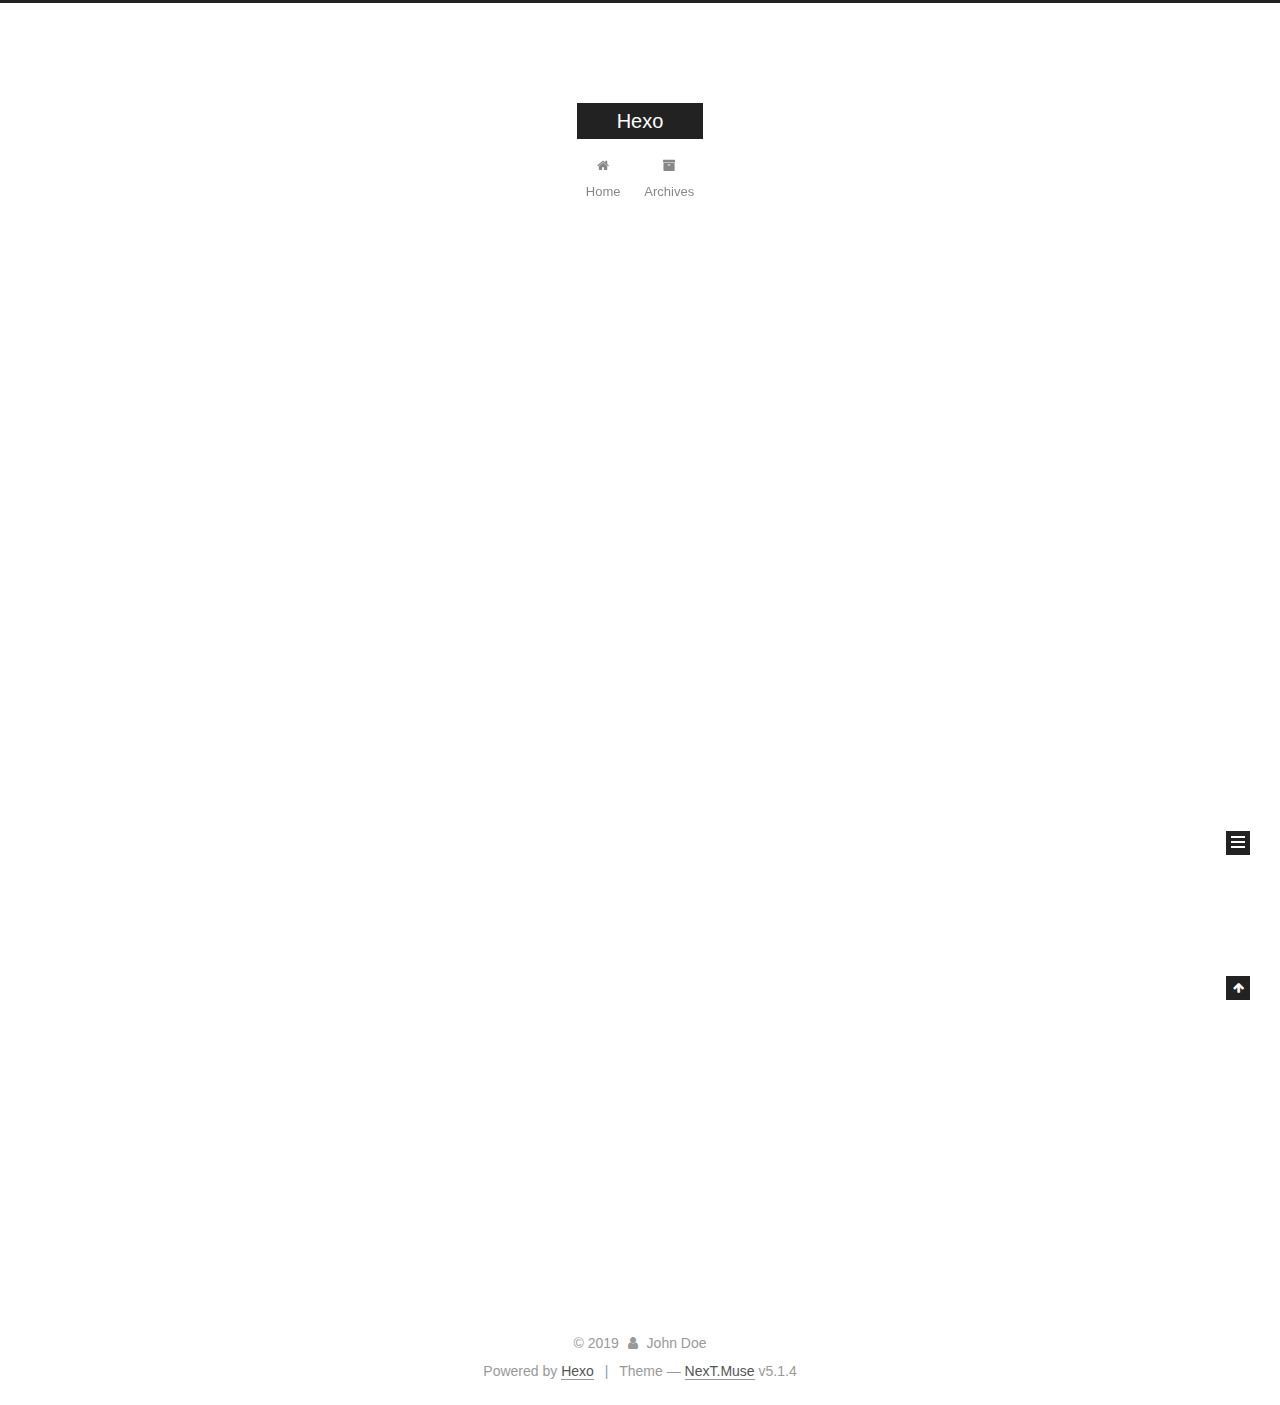
==== index.html @ 7b981f0e "Site updated: 2019-03-03 20:53:19" ====
<!DOCTYPE html>



  


<html class="theme-next muse use-motion" lang>
<head><meta name="generator" content="Hexo 3.8.0">
  <meta charset="UTF-8">
<meta http-equiv="X-UA-Compatible" content="IE=edge">
<meta name="viewport" content="width=device-width, initial-scale=1, maximum-scale=1">
<meta name="theme-color" content="#222">









<meta http-equiv="Cache-Control" content="no-transform">
<meta http-equiv="Cache-Control" content="no-siteapp">
















  
  
  <link href="/lib/fancybox/source/jquery.fancybox.css?v=2.1.5" rel="stylesheet" type="text/css">







<link href="/lib/font-awesome/css/font-awesome.min.css?v=4.6.2" rel="stylesheet" type="text/css">

<link href="/css/main.css?v=5.1.4" rel="stylesheet" type="text/css">


  <link rel="apple-touch-icon" sizes="180x180" href="/images/apple-touch-icon-next.png?v=5.1.4">


  <link rel="icon" type="image/png" sizes="32x32" href="/images/favicon-32x32-next.png?v=5.1.4">


  <link rel="icon" type="image/png" sizes="16x16" href="/images/favicon-16x16-next.png?v=5.1.4">


  <link rel="mask-icon" href="/images/logo.svg?v=5.1.4" color="#222">





  <meta name="keywords" content="Hexo, NexT">










<meta property="og:type" content="website">
<meta property="og:title" content="Hexo">
<meta property="og:url" content="http://yoursite.com/index.html">
<meta property="og:site_name" content="Hexo">
<meta property="og:locale" content="default">
<meta name="twitter:card" content="summary">
<meta name="twitter:title" content="Hexo">



<script type="text/javascript" id="hexo.configurations">
  var NexT = window.NexT || {};
  var CONFIG = {
    root: '/',
    scheme: 'Muse',
    version: '5.1.4',
    sidebar: {"position":"left","display":"post","offset":12,"b2t":false,"scrollpercent":false,"onmobile":false},
    fancybox: true,
    tabs: true,
    motion: {"enable":true,"async":false,"transition":{"post_block":"fadeIn","post_header":"slideDownIn","post_body":"slideDownIn","coll_header":"slideLeftIn","sidebar":"slideUpIn"}},
    duoshuo: {
      userId: '0',
      author: 'Author'
    },
    algolia: {
      applicationID: '',
      apiKey: '',
      indexName: '',
      hits: {"per_page":10},
      labels: {"input_placeholder":"Search for Posts","hits_empty":"We didn't find any results for the search: ${query}","hits_stats":"${hits} results found in ${time} ms"}
    }
  };
</script>



  <link rel="canonical" href="http://yoursite.com/">





  <title>Hexo</title>
  








</head>

<body itemscope itemtype="http://schema.org/WebPage" lang="default">

  
  
    
  

  <div class="container sidebar-position-left 
  page-home">
    <div class="headband"></div>

    <header id="header" class="header" itemscope itemtype="http://schema.org/WPHeader">
      <div class="header-inner"><div class="site-brand-wrapper">
  <div class="site-meta ">
    

    <div class="custom-logo-site-title">
      <a href="/" class="brand" rel="start">
        <span class="logo-line-before"><i></i></span>
        <span class="site-title">Hexo</span>
        <span class="logo-line-after"><i></i></span>
      </a>
    </div>
      
        <p class="site-subtitle"></p>
      
  </div>

  <div class="site-nav-toggle">
    <button>
      <span class="btn-bar"></span>
      <span class="btn-bar"></span>
      <span class="btn-bar"></span>
    </button>
  </div>
</div>

<nav class="site-nav">
  

  
    <ul id="menu" class="menu">
      
        
        <li class="menu-item menu-item-home">
          <a href="/" rel="section">
            
              <i class="menu-item-icon fa fa-fw fa-home"></i> <br>
            
            Home
          </a>
        </li>
      
        
        <li class="menu-item menu-item-archives">
          <a href="/archives/" rel="section">
            
              <i class="menu-item-icon fa fa-fw fa-archive"></i> <br>
            
            Archives
          </a>
        </li>
      

      
    </ul>
  

  
</nav>



 </div>
    </header>

    <main id="main" class="main">
      <div class="main-inner">
        <div class="content-wrap">
          <div id="content" class="content">
            
  <section id="posts" class="posts-expand">
    
      

  

  
  
  

  <article class="post post-type-normal" itemscope itemtype="http://schema.org/Article">
  
  
  
  <div class="post-block">
    <link itemprop="mainEntityOfPage" href="http://yoursite.com/2019/03/03/hello-world/">

    <span hidden itemprop="author" itemscope itemtype="http://schema.org/Person">
      <meta itemprop="name" content="John Doe">
      <meta itemprop="description" content>
      <meta itemprop="image" content="/images/avatar.gif">
    </span>

    <span hidden itemprop="publisher" itemscope itemtype="http://schema.org/Organization">
      <meta itemprop="name" content="Hexo">
    </span>

    
      <header class="post-header">

        
        
          <h1 class="post-title" itemprop="name headline">
                
                <a class="post-title-link" href="/2019/03/03/hello-world/" itemprop="url">Hello World</a></h1>
        

        <div class="post-meta">
          <span class="post-time">
            
              <span class="post-meta-item-icon">
                <i class="fa fa-calendar-o"></i>
              </span>
              
                <span class="post-meta-item-text">Posted on</span>
              
              <time title="Post created" itemprop="dateCreated datePublished" datetime="2019-03-03T18:51:12+08:00">
                2019-03-03
              </time>
            

            

            
          </span>

          

          
            
          

          
          

          

          

          

        </div>
      </header>
    

    
    
    
    <div class="post-body" itemprop="articleBody">

      
      

      
        
          
            <p>Welcome to <a href="https://hexo.io/" target="_blank" rel="noopener">Hexo</a>! This is your very first post. Check <a href="https://hexo.io/docs/" target="_blank" rel="noopener">documentation</a> for more info. If you get any problems when using Hexo, you can find the answer in <a href="https://hexo.io/docs/troubleshooting.html" target="_blank" rel="noopener">troubleshooting</a> or you can ask me on <a href="https://github.com/hexojs/hexo/issues" target="_blank" rel="noopener">GitHub</a>.</p>
<h2 id="Quick-Start"><a href="#Quick-Start" class="headerlink" title="Quick Start"></a>Quick Start</h2><h3 id="Create-a-new-post"><a href="#Create-a-new-post" class="headerlink" title="Create a new post"></a>Create a new post</h3><figure class="highlight bash"><table><tr><td class="gutter"><pre><span class="line">1</span><br></pre></td><td class="code"><pre><span class="line">$ hexo new <span class="string">"My New Post"</span></span><br></pre></td></tr></table></figure>
<p>More info: <a href="https://hexo.io/docs/writing.html" target="_blank" rel="noopener">Writing</a></p>
<h3 id="Run-server"><a href="#Run-server" class="headerlink" title="Run server"></a>Run server</h3><figure class="highlight bash"><table><tr><td class="gutter"><pre><span class="line">1</span><br></pre></td><td class="code"><pre><span class="line">$ hexo server</span><br></pre></td></tr></table></figure>
<p>More info: <a href="https://hexo.io/docs/server.html" target="_blank" rel="noopener">Server</a></p>
<h3 id="Generate-static-files"><a href="#Generate-static-files" class="headerlink" title="Generate static files"></a>Generate static files</h3><figure class="highlight bash"><table><tr><td class="gutter"><pre><span class="line">1</span><br></pre></td><td class="code"><pre><span class="line">$ hexo generate</span><br></pre></td></tr></table></figure>
<p>More info: <a href="https://hexo.io/docs/generating.html" target="_blank" rel="noopener">Generating</a></p>
<h3 id="Deploy-to-remote-sites"><a href="#Deploy-to-remote-sites" class="headerlink" title="Deploy to remote sites"></a>Deploy to remote sites</h3><figure class="highlight bash"><table><tr><td class="gutter"><pre><span class="line">1</span><br></pre></td><td class="code"><pre><span class="line">$ hexo deploy</span><br></pre></td></tr></table></figure>
<p>More info: <a href="https://hexo.io/docs/deployment.html" target="_blank" rel="noopener">Deployment</a></p>

          
        
      
    </div>
    
    
    

    

    

    

    <footer class="post-footer">
      

      

      

      
      
        <div class="post-eof"></div>
      
    </footer>
  </div>
  
  
  
  </article>


    
  </section>

  


          </div>
          


          

        </div>
        
          
  
  <div class="sidebar-toggle">
    <div class="sidebar-toggle-line-wrap">
      <span class="sidebar-toggle-line sidebar-toggle-line-first"></span>
      <span class="sidebar-toggle-line sidebar-toggle-line-middle"></span>
      <span class="sidebar-toggle-line sidebar-toggle-line-last"></span>
    </div>
  </div>

  <aside id="sidebar" class="sidebar">
    
    <div class="sidebar-inner">

      

      

      <section class="site-overview-wrap sidebar-panel sidebar-panel-active">
        <div class="site-overview">
          <div class="site-author motion-element" itemprop="author" itemscope itemtype="http://schema.org/Person">
            
              <p class="site-author-name" itemprop="name">John Doe</p>
              <p class="site-description motion-element" itemprop="description"></p>
          </div>

          <nav class="site-state motion-element">

            
              <div class="site-state-item site-state-posts">
              
                <a href="/archives/">
              
                  <span class="site-state-item-count">1</span>
                  <span class="site-state-item-name">posts</span>
                </a>
              </div>
            

            

            

          </nav>

          

          

          
          

          
          

          

        </div>
      </section>

      

      

    </div>
  </aside>


        
      </div>
    </main>

    <footer id="footer" class="footer">
      <div class="footer-inner">
        <div class="copyright">&copy; <span itemprop="copyrightYear">2019</span>
  <span class="with-love">
    <i class="fa fa-user"></i>
  </span>
  <span class="author" itemprop="copyrightHolder">John Doe</span>

  
</div>


  <div class="powered-by">Powered by <a class="theme-link" target="_blank" href="https://hexo.io">Hexo</a></div>



  <span class="post-meta-divider">|</span>



  <div class="theme-info">Theme &mdash; <a class="theme-link" target="_blank" href="https://github.com/iissnan/hexo-theme-next">NexT.Muse</a> v5.1.4</div>




        







        
      </div>
    </footer>

    
      <div class="back-to-top">
        <i class="fa fa-arrow-up"></i>
        
      </div>
    

    

  </div>

  

<script type="text/javascript">
  if (Object.prototype.toString.call(window.Promise) !== '[object Function]') {
    window.Promise = null;
  }
</script>









  












  
  
    <script type="text/javascript" src="/lib/jquery/index.js?v=2.1.3"></script>
  

  
  
    <script type="text/javascript" src="/lib/fastclick/lib/fastclick.min.js?v=1.0.6"></script>
  

  
  
    <script type="text/javascript" src="/lib/jquery_lazyload/jquery.lazyload.js?v=1.9.7"></script>
  

  
  
    <script type="text/javascript" src="/lib/velocity/velocity.min.js?v=1.2.1"></script>
  

  
  
    <script type="text/javascript" src="/lib/velocity/velocity.ui.min.js?v=1.2.1"></script>
  

  
  
    <script type="text/javascript" src="/lib/fancybox/source/jquery.fancybox.pack.js?v=2.1.5"></script>
  


  


  <script type="text/javascript" src="/js/src/utils.js?v=5.1.4"></script>

  <script type="text/javascript" src="/js/src/motion.js?v=5.1.4"></script>



  
  

  

  


  <script type="text/javascript" src="/js/src/bootstrap.js?v=5.1.4"></script>



  


  




	





  





  












  





  

  

  

  
  

  

  

  

</body>
</html>
---- css/main.css ----
/* normalize.css v3.0.2 | MIT License | git.io/normalize */
html {
  font-family: sans-serif; /* 1 */
  -ms-text-size-adjust: 100%; /* 2 */
  -webkit-text-size-adjust: 100%; /* 2 */
}
body {
  margin: 0;
}
article,
aside,
details,
figcaption,
figure,
footer,
header,
hgroup,
main,
menu,
nav,
section,
summary {
  display: block;
}
audio,
canvas,
progress,
video {
  display: inline-block; /* 1 */
  vertical-align: baseline; /* 2 */
}
audio:not([controls]) {
  display: none;
  height: 0;
}
[hidden],
template {
  display: none;
}
a {
  background-color: transparent;
}
a:active,
a:hover {
  outline: 0;
}
abbr[title] {
  border-bottom: 1px dotted;
}
b,
strong {
  font-weight: bold;
}
dfn {
  font-style: italic;
}
h1 {
  font-size: 2em;
  margin: 0.67em 0;
}
mark {
  background: #ff0;
  color: #000;
}
small {
  font-size: 80%;
}
sub,
sup {
  font-size: 75%;
  line-height: 0;
  position: relative;
  vertical-align: baseline;
}
sup {
  top: -0.5em;
}
sub {
  bottom: -0.25em;
}
img {
  border: 0;
}
svg:not(:root) {
  overflow: hidden;
}
figure {
  margin: 1em 40px;
}
hr {
  -moz-box-sizing: content-box;
  box-sizing: content-box;
  height: 0;
}
pre {
  overflow: auto;
}
code,
kbd,
pre,
samp {
  font-family: monospace, monospace;
  font-size: 1em;
}
button,
input,
optgroup,
select,
textarea {
  color: inherit; /* 1 */
  font: inherit; /* 2 */
  margin: 0; /* 3 */
}
button {
  overflow: visible;
}
button,
select {
  text-transform: none;
}
button,
html input[type="button"],
input[type="reset"],
input[type="submit"] {
  -webkit-appearance: button; /* 2 */
  cursor: pointer; /* 3 */
}
button[disabled],
html input[disabled] {
  cursor: default;
}
button::-moz-focus-inner,
input::-moz-focus-inner {
  border: 0;
  padding: 0;
}
input {
  line-height: normal;
}
input[type="checkbox"],
input[type="radio"] {
  box-sizing: border-box; /* 1 */
  padding: 0; /* 2 */
}
input[type="number"]::-webkit-inner-spin-button,
input[type="number"]::-webkit-outer-spin-button {
  height: auto;
}
input[type="search"] {
  -webkit-appearance: textfield; /* 1 */
  -moz-box-sizing: content-box;
  -webkit-box-sizing: content-box; /* 2 */
  box-sizing: content-box;
}
input[type="search"]::-webkit-search-cancel-button,
input[type="search"]::-webkit-search-decoration {
  -webkit-appearance: none;
}
fieldset {
  border: 1px solid #c0c0c0;
  margin: 0 2px;
  padding: 0.35em 0.625em 0.75em;
}
legend {
  border: 0; /* 1 */
  padding: 0; /* 2 */
}
textarea {
  overflow: auto;
}
optgroup {
  font-weight: bold;
}
table {
  border-collapse: collapse;
  border-spacing: 0;
}
td,
th {
  padding: 0;
}
::selection {
  background: #262a30;
  color: #fff;
}
body {
  position: relative;
  font-family: 'Lato', "PingFang SC", "Microsoft YaHei", sans-serif;
  font-size: 14px;
  line-height: 2;
  color: #555;
  background: #fff;
}
@media (max-width: 767px) {
  body {
    padding-right: 0 !important;
  }
}
@media (min-width: 768px) and (max-width: 991px) {
  body {
    padding-right: 0 !important;
  }
}
@media (min-width: 1600px) {
  body {
    font-size: 16px;
  }
}
h1,
h2,
h3,
h4,
h5,
h6 {
  margin: 0;
  padding: 0;
  font-weight: bold;
  line-height: 1.5;
  font-family: 'Lato', "PingFang SC", "Microsoft YaHei", sans-serif;
}
h2,
h3,
h4,
h5,
h6 {
  margin: 20px 0 15px;
}
h1 {
  font-size: 22px;
}
@media (max-width: 767px) {
  h1 {
    font-size: 18px;
  }
}
h2 {
  font-size: 20px;
}
@media (max-width: 767px) {
  h2 {
    font-size: 16px;
  }
}
h3 {
  font-size: 18px;
}
@media (max-width: 767px) {
  h3 {
    font-size: 14px;
  }
}
h4 {
  font-size: 16px;
}
@media (max-width: 767px) {
  h4 {
    font-size: 12px;
  }
}
h5 {
  font-size: 14px;
}
@media (max-width: 767px) {
  h5 {
    font-size: 10px;
  }
}
h6 {
  font-size: 12px;
}
@media (max-width: 767px) {
  h6 {
    font-size: 8px;
  }
}
p {
  margin: 0 0 20px 0;
}
a {
  color: #555;
  text-decoration: none;
  outline: none;
  border-bottom: 1px solid #999;
  word-wrap: break-word;
}
a:hover {
  color: #222;
  border-bottom-color: #222;
}
blockquote {
  margin: 0;
  padding: 0;
}
img {
  display: block;
  margin: auto;
  max-width: 100%;
  height: auto;
}
hr {
  margin: 40px 0;
  height: 3px;
  border: none;
  background-color: #ddd;
  background-image: repeating-linear-gradient(-45deg, #fff, #fff 4px, transparent 4px, transparent 8px);
}
blockquote {
  padding: 0 15px;
  color: #666;
  border-left: 4px solid #ddd;
}
blockquote cite::before {
  content: "-";
  padding: 0 5px;
}
dt {
  font-weight: 700;
}
dd {
  margin: 0;
  padding: 0;
}
kbd {
  border: 1px solid #ccc;
  border-radius: 0.2em;
  box-shadow: 0.1em 0.1em 0.2em rgba(0,0,0,0.1);
  background-color: #f9f9f9;
  font-family: inherit;
  background-image: -webkit-linear-gradient(top, #eee, #fff, #eee);
  padding: 0.1em 0.3em;
  white-space: nowrap;
}
.text-left {
  text-align: left;
}
.text-center {
  text-align: center;
}
.text-right {
  text-align: right;
}
.text-justify {
  text-align: justify;
}
.text-nowrap {
  white-space: nowrap;
}
.text-lowercase {
  text-transform: lowercase;
}
.text-uppercase {
  text-transform: uppercase;
}
.text-capitalize {
  text-transform: capitalize;
}
.center-block {
  display: block;
  margin-left: auto;
  margin-right: auto;
}
.clearfix:before,
.clearfix:after {
  content: " ";
  display: table;
}
.clearfix:after {
  clear: both;
}
.pullquote {
  width: 45%;
}
.pullquote.left {
  float: left;
  margin-left: 5px;
  margin-right: 10px;
}
.pullquote.right {
  float: right;
  margin-left: 10px;
  margin-right: 5px;
}
.affix.affix.affix {
  position: fixed;
}
.translation {
  margin-top: -20px;
  font-size: 14px;
  color: #999;
}
.scrollbar-measure {
  width: 100px;
  height: 100px;
  overflow: scroll;
  position: absolute;
  top: -9999px;
}
.use-motion .motion-element {
  opacity: 0;
}
table {
  margin: 20px 0;
  width: 100%;
  border-collapse: collapse;
  border-spacing: 0;
  border: 1px solid #ddd;
  font-size: 14px;
  table-layout: fixed;
  word-wrap: break-all;
}
table>tbody>tr:nth-of-type(odd) {
  background-color: #f9f9f9;
}
table>tbody>tr:hover {
  background-color: #f5f5f5;
}
caption,
th,
td {
  padding: 8px;
  text-align: left;
  vertical-align: middle;
  font-weight: normal;
}
th,
td {
  border-bottom: 3px solid #ddd;
  border-right: 1px solid #eee;
}
th {
  padding-bottom: 10px;
  font-weight: 700;
}
td {
  border-bottom-width: 1px;
}
html,
body {
  height: 100%;
}
.container {
  position: relative;
  min-height: 100%;
}
.header-inner {
  margin: 0 auto;
  padding: 100px 0 70px;
  width: 700px;
}
@media (min-width: 1600px) {
  .container .header-inner {
    width: 900px;
  }
}
.main {
  padding-bottom: 150px;
}
.main-inner {
  margin: 0 auto;
  width: 700px;
}
@media (min-width: 1600px) {
  .container .main-inner {
    width: 900px;
  }
}
.footer {
  position: absolute;
  left: 0;
  bottom: 0;
  width: 100%;
  min-height: 50px;
}
.footer-inner {
  box-sizing: border-box;
  margin: 20px auto;
  width: 700px;
}
@media (min-width: 1600px) {
  .container .footer-inner {
    width: 900px;
  }
}
pre,
.highlight {
  overflow: auto;
  margin: 20px 0;
  padding: 0;
  font-size: 13px;
  color: #4d4d4c;
  background: #f7f7f7;
  line-height: 1.6;
}
pre,
code {
  font-family: consolas, Menlo, "PingFang SC", "Microsoft YaHei", monospace;
}
code {
  padding: 2px 4px;
  word-wrap: break-word;
  color: #555;
  background: #eee;
  border-radius: 3px;
  font-size: 13px;
}
pre {
  padding: 10px;
}
pre code {
  padding: 0;
  color: #4d4d4c;
  background: none;
  text-shadow: none;
}
.highlight {
  border-radius: 1px;
}
.highlight pre {
  border: none;
  margin: 0;
  padding: 10px 0;
}
.highlight table {
  margin: 0;
  width: auto;
  border: none;
}
.highlight td {
  border: none;
  padding: 0;
}
.highlight figcaption {
  font-size: 1em;
  color: #4d4d4c;
  line-height: 1em;
  margin-bottom: 1em;
}
.highlight figcaption:before,
.highlight figcaption:after {
  content: " ";
  display: table;
}
.highlight figcaption:after {
  clear: both;
}
.highlight figcaption a {
  float: right;
  color: #4d4d4c;
}
.highlight figcaption a:hover {
  border-bottom-color: #4d4d4c;
}
.highlight .gutter pre {
  padding-left: 10px;
  padding-right: 10px;
  color: #869194;
  text-align: right;
  background-color: #eff2f3;
}
.highlight .code pre {
  width: 100%;
  padding-left: 10px;
  padding-right: 10px;
  background-color: #f7f7f7;
}
.highlight .line {
  height: 20px;
}
.gutter {
  -webkit-user-select: none;
  -moz-user-select: none;
  -ms-user-select: none;
  user-select: none;
}
.gist table {
  width: auto;
}
.gist table td {
  border: none;
}
pre .deletion {
  background: #fdd;
}
pre .addition {
  background: #dfd;
}
pre .meta {
  color: #8959a8;
}
pre .comment {
  color: #8e908c;
}
pre .variable,
pre .attribute,
pre .tag,
pre .regexp,
pre .ruby .constant,
pre .xml .tag .title,
pre .xml .pi,
pre .xml .doctype,
pre .html .doctype,
pre .css .id,
pre .css .class,
pre .css .pseudo {
  color: #c82829;
}
pre .number,
pre .preprocessor,
pre .built_in,
pre .literal,
pre .params,
pre .constant,
pre .command {
  color: #f5871f;
}
pre .ruby .class .title,
pre .css .rules .attribute,
pre .string,
pre .value,
pre .inheritance,
pre .header,
pre .ruby .symbol,
pre .xml .cdata,
pre .special,
pre .number,
pre .formula {
  color: #718c00;
}
pre .title,
pre .css .hexcolor {
  color: #3e999f;
}
pre .function,
pre .python .decorator,
pre .python .title,
pre .ruby .function .title,
pre .ruby .title .keyword,
pre .perl .sub,
pre .javascript .title,
pre .coffeescript .title {
  color: #4271ae;
}
pre .keyword,
pre .javascript .function {
  color: #8959a8;
}
.full-image.full-image.full-image.full-image {
  border: none;
  max-width: 100%;
  width: auto;
  margin: 20px auto 25px;
}
@media (min-width: 992px) {
  .full-image.full-image.full-image.full-image {
    max-width: none;
    width: 110%;
    margin: 25px -5%;
  }
}
.blockquote-center,
.page-home .post-type-quote blockquote,
.page-post-detail .post-type-quote blockquote {
  position: relative;
  margin: 40px 0;
  padding: 0;
  border-left: none;
  text-align: center;
}
.blockquote-center::before,
.page-home .post-type-quote blockquote::before,
.page-post-detail .post-type-quote blockquote::before,
.blockquote-center::after,
.page-home .post-type-quote blockquote::after,
.page-post-detail .post-type-quote blockquote::after {
  position: absolute;
  content: ' ';
  display: block;
  width: 100%;
  height: 24px;
  opacity: 0.2;
  background-repeat: no-repeat;
  background-position: 0 -6px;
  background-size: 22px 22px;
}
.blockquote-center::before,
.page-home .post-type-quote blockquote::before,
.page-post-detail .post-type-quote blockquote::before {
  top: -20px;
  background-image: url("../images/quote-l.svg");
  border-top: 1px solid #ccc;
}
.blockquote-center::after,
.page-home .post-type-quote blockquote::after,
.page-post-detail .post-type-quote blockquote::after {
  bottom: -20px;
  background-image: url("../images/quote-r.svg");
  border-bottom: 1px solid #ccc;
  background-position: 100% 8px;
}
.blockquote-center p,
.page-home .post-type-quote blockquote p,
.page-post-detail .post-type-quote blockquote p,
.blockquote-center div,
.page-home .post-type-quote blockquote div,
.page-post-detail .post-type-quote blockquote div {
  text-align: center;
}
.post .post-body .group-picture img {
  box-sizing: border-box;
  padding: 0 3px;
  border: none;
}
.post .group-picture-row {
  overflow: hidden;
  margin-top: 6px;
}
.post .group-picture-row:first-child {
  margin-top: 0;
}
.post .group-picture-column {
  float: left;
}
.page-post-detail .post-body .group-picture-column {
  float: none;
  margin-top: 10px;
  width: auto !important;
}
.page-post-detail .post-body .group-picture-column img {
  margin: 0 auto;
}
.page-archive .group-picture-container {
  overflow: hidden;
}
.page-archive .group-picture-row {
  float: left;
}
.page-archive .group-picture-row:first-child {
  margin-top: 6px;
}
.page-archive .group-picture-column {
  max-width: 150px;
  max-height: 150px;
}
.post-body .note {
  position: relative;
  padding: 15px;
  margin-bottom: 20px;
  border: 1px solid #eee;
  border-left-width: 5px;
  border-radius: 3px;
}
.post-body .note h2,
.post-body .note h3,
.post-body .note h4,
.post-body .note h5,
.post-body .note h6 {
  margin-top: 0;
  margin-bottom: 0;
  border-bottom: initial;
  padding-top: 0 !important;
}
.post-body .note p:first-child,
.post-body .note ul:first-child,
.post-body .note ol:first-child,
.post-body .note table:first-child,
.post-body .note pre:first-child,
.post-body .note blockquote:first-child {
  margin-top: 0;
}
.post-body .note p:last-child,
.post-body .note ul:last-child,
.post-body .note ol:last-child,
.post-body .note table:last-child,
.post-body .note pre:last-child,
.post-body .note blockquote:last-child {
  margin-bottom: 0;
}
.post-body .note.default {
  border-left-color: #777;
}
.post-body .note.default h2,
.post-body .note.default h3,
.post-body .note.default h4,
.post-body .note.default h5,
.post-body .note.default h6 {
  color: #777;
}
.post-body .note.primary {
  border-left-color: #6f42c1;
}
.post-body .note.primary h2,
.post-body .note.primary h3,
.post-body .note.primary h4,
.post-body .note.primary h5,
.post-body .note.primary h6 {
  color: #6f42c1;
}
.post-body .note.info {
  border-left-color: #428bca;
}
.post-body .note.info h2,
.post-body .note.info h3,
.post-body .note.info h4,
.post-body .note.info h5,
.post-body .note.info h6 {
  color: #428bca;
}
.post-body .note.success {
  border-left-color: #5cb85c;
}
.post-body .note.success h2,
.post-body .note.success h3,
.post-body .note.success h4,
.post-body .note.success h5,
.post-body .note.success h6 {
  color: #5cb85c;
}
.post-body .note.warning {
  border-left-color: #f0ad4e;
}
.post-body .note.warning h2,
.post-body .note.warning h3,
.post-body .note.warning h4,
.post-body .note.warning h5,
.post-body .note.warning h6 {
  color: #f0ad4e;
}
.post-body .note.danger {
  border-left-color: #d9534f;
}
.post-body .note.danger h2,
.post-body .note.danger h3,
.post-body .note.danger h4,
.post-body .note.danger h5,
.post-body .note.danger h6 {
  color: #d9534f;
}
.post-body .label {
  display: inline;
  padding: 0 2px;
  white-space: nowrap;
}
.post-body .label.default {
  background-color: #f0f0f0;
}
.post-body .label.primary {
  background-color: #efe6f7;
}
.post-body .label.info {
  background-color: #e5f2f8;
}
.post-body .label.success {
  background-color: #e7f4e9;
}
.post-body .label.warning {
  background-color: #fcf6e1;
}
.post-body .label.danger {
  background-color: #fae8eb;
}
.post-body .tabs {
  position: relative;
  display: block;
  margin-bottom: 20px;
  padding-top: 10px;
}
.post-body .tabs ul.nav-tabs {
  margin: 0;
  padding: 0;
  display: flex;
  margin-bottom: -1px;
}
@media (max-width: 413px) {
  .post-body .tabs ul.nav-tabs {
    display: block;
    margin-bottom: 5px;
  }
}
.post-body .tabs ul.nav-tabs li.tab {
  list-style-type: none !important;
  margin: 0 0.25em 0 0;
  border-top: 3px solid transparent;
  border-left: 1px solid transparent;
  border-right: 1px solid transparent;
}
@media (max-width: 413px) {
  .post-body .tabs ul.nav-tabs li.tab {
    margin: initial;
    border-top: 1px solid transparent;
    border-left: 3px solid transparent;
    border-right: 1px solid transparent;
    border-bottom: 1px solid transparent;
  }
}
.post-body .tabs ul.nav-tabs li.tab a {
  outline: 0;
  border-bottom: initial;
  display: block;
  line-height: 1.8em;
  padding: 0.25em 0.75em;
  transition-duration: 0.2s;
  transition-timing-function: ease-out;
  transition-delay: 0s;
}
.post-body .tabs ul.nav-tabs li.tab a i {
  width: 1.285714285714286em;
}
.post-body .tabs ul.nav-tabs li.tab.active {
  border-top: 3px solid #fc6423;
  border-left: 1px solid #ddd;
  border-right: 1px solid #ddd;
  background-color: #fff;
}
@media (max-width: 413px) {
  .post-body .tabs ul.nav-tabs li.tab.active {
    border-top: 1px solid #ddd;
    border-left: 3px solid #fc6423;
    border-right: 1px solid #ddd;
    border-bottom: 1px solid #ddd;
  }
}
.post-body .tabs ul.nav-tabs li.tab.active a {
  cursor: default;
  color: #555;
}
.post-body .tabs .tab-content {
  background-color: #fff;
}
.post-body .tabs .tab-content .tab-pane {
  border: 1px solid #ddd;
  padding: 20px 20px 0 20px;
}
.post-body .tabs .tab-content .tab-pane:not(.active) {
  display: none !important;
}
.post-body .tabs .tab-content .tab-pane.active {
  display: block !important;
}
.btn {
  display: inline-block;
  padding: 0 20px;
  font-size: 14px;
  color: #fff;
  background: #222;
  border: 2px solid #222;
  text-decoration: none;
  border-radius: 0;
  transition-property: background-color;
  transition-duration: 0.2s;
  transition-timing-function: ease-in-out;
  transition-delay: 0s;
  line-height: 2;
}
.btn:hover {
  border-color: #222;
  color: #222;
  background: #fff;
}
.btn +.btn {
  margin: 0 0 8px 8px;
}
.btn .fa-fw {
  width: 1.285714285714286em;
  text-align: left;
}
.btn-bar {
  display: block;
  width: 22px;
  height: 2px;
  background: #555;
  border-radius: 1px;
}
.btn-bar+.btn-bar {
  margin-top: 4px;
}
.pagination {
  margin: 120px 0 40px;
  text-align: center;
  border-top: 1px solid #eee;
}
.page-number-basic,
.pagination .prev,
.pagination .next,
.pagination .page-number,
.pagination .space {
  display: inline-block;
  position: relative;
  top: -1px;
  margin: 0 10px;
  padding: 0 11px;
}
@media (max-width: 767px) {
  .page-number-basic,
  .pagination .prev,
  .pagination .next,
  .pagination .page-number,
  .pagination .space {
    margin: 0 5px;
  }
}
.pagination .prev,
.pagination .next,
.pagination .page-number {
  border-bottom: 0;
  border-top: 1px solid #eee;
  transition-property: border-color;
  transition-duration: 0.2s;
  transition-timing-function: ease-in-out;
  transition-delay: 0s;
}
.pagination .prev:hover,
.pagination .next:hover,
.pagination .page-number:hover {
  border-top-color: #222;
}
.pagination .space {
  padding: 0;
  margin: 0;
}
.pagination .prev {
  margin-left: 0;
}
.pagination .next {
  margin-right: 0;
}
.pagination .page-number.current {
  color: #fff;
  background: #ccc;
  border-top-color: #ccc;
}
@media (max-width: 767px) {
  .pagination {
    border-top: none;
  }
  .pagination .prev,
  .pagination .next,
  .pagination .page-number {
    margin-bottom: 10px;
    border-top: 0;
    border-bottom: 1px solid #eee;
    padding: 0 10px;
  }
  .pagination .prev:hover,
  .pagination .next:hover,
  .pagination .page-number:hover {
    border-bottom-color: #222;
  }
}
.comments {
  margin: 60px 20px 0;
}
.tag-cloud {
  text-align: center;
}
.tag-cloud a {
  display: inline-block;
  margin: 10px;
}
.back-to-top {
  box-sizing: border-box;
  position: fixed;
  bottom: -100px;
  right: 30px;
  z-index: 1050;
  padding: 0 6px;
  width: 24px;
  background: #222;
  font-size: 12px;
  opacity: 1;
  color: #fff;
  cursor: pointer;
  text-align: center;
  -webkit-transform: translateZ(0);
  transition-property: bottom;
  transition-duration: 0.2s;
  transition-timing-function: ease-in-out;
  transition-delay: 0s;
}
@media (min-width: 768px) and (max-width: 991px) {
  .back-to-top {
    display: none !important;
  }
}
@media (max-width: 767px) {
  .back-to-top {
    display: none !important;
  }
}
.back-to-top.back-to-top-on {
  bottom: 19px;
}
.header {
  background: transparent;
}
.header-inner {
  position: relative;
}
.headband {
  height: 3px;
  background: #222;
}
.site-meta {
  margin: 0;
  text-align: center;
}
@media (max-width: 767px) {
  .site-meta {
    text-align: center;
  }
}
.brand {
  position: relative;
  display: inline-block;
  padding: 0 40px;
  color: #fff;
  background: #222;
  border-bottom: none;
}
.brand:hover {
  color: #fff;
}
.logo {
  display: inline-block;
  margin-right: 5px;
  line-height: 36px;
  vertical-align: top;
}
.site-title {
  display: inline-block;
  vertical-align: top;
  line-height: 36px;
  font-size: 20px;
  font-weight: normal;
  font-family: 'Lato', "PingFang SC", "Microsoft YaHei", sans-serif;
}
.site-subtitle {
  margin-top: 10px;
  font-size: 13px;
  color: #999;
}
.use-motion .brand {
  opacity: 0;
}
.use-motion .logo,
.use-motion .site-title,
.use-motion .site-subtitle {
  opacity: 0;
  position: relative;
  top: -10px;
}
.site-nav-toggle {
  display: none;
  position: absolute;
  top: 10px;
  left: 10px;
}
@media (max-width: 767px) {
  .site-nav-toggle {
    display: block;
  }
}
.site-nav-toggle button {
  margin-top: 2px;
  padding: 9px 10px;
  background: transparent;
  border: none;
}
@media (max-width: 767px) {
  .site-nav {
    display: none;
    margin: 0 -10px;
    padding: 0 10px;
    clear: both;
    border-top: 1px solid #ddd;
  }
}
@media (min-width: 768px) and (max-width: 991px) {
  .site-nav {
    display: block !important;
  }
}
@media (min-width: 992px) {
  .site-nav {
    display: block !important;
  }
}
.menu {
  margin-top: 20px;
  padding-left: 0;
  text-align: center;
}
.menu .menu-item {
  display: inline-block;
  margin: 0 10px;
  list-style: none;
}
@media screen and (max-width: 767px) {
  .menu .menu-item {
    margin-top: 10px;
  }
}
.menu .menu-item a {
  display: block;
  font-size: 13px;
  line-height: inherit;
  border-bottom: 1px solid transparent;
  transition-property: border-color;
  transition-duration: 0.2s;
  transition-timing-function: ease-in-out;
  transition-delay: 0s;
}
.menu .menu-item a:hover {
  border-bottom-color: #222;
}
.menu .menu-item .fa {
  margin-right: 5px;
}
.use-motion .menu-item {
  opacity: 0;
}
.post-body {
  font-family: 'Lato', "PingFang SC", "Microsoft YaHei", sans-serif;
}
@media (max-width: 767px) {
  .post-body {
    word-break: break-word;
  }
}
.post-body .fancybox img {
  display: block !important;
  margin: 0 auto;
  cursor: pointer;
  cursor: zoom-in;
  cursor: -webkit-zoom-in;
}
.post-body .image-caption,
.post-body .figure .caption {
  margin: -20px auto 15px;
  text-align: center;
  font-size: 14px;
  color: #999;
  font-weight: bold;
  line-height: 1;
}
.post-sticky-flag {
  display: inline-block;
  font-size: 16px;
  -ms-transform: rotate(30deg);
  -webkit-transform: rotate(30deg);
  -moz-transform: rotate(30deg);
  -ms-transform: rotate(30deg);
  -o-transform: rotate(30deg);
  transform: rotate(30deg);
}
.use-motion .post-block,
.use-motion .pagination,
.use-motion .comments {
  opacity: 0;
}
.use-motion .post-header {
  opacity: 0;
}
.use-motion .post-body {
  opacity: 0;
}
.use-motion .collection-title {
  opacity: 0;
}
.posts-expand {
  padding-top: 40px;
}
@media (max-width: 767px) {
  .posts-expand {
    margin: 0 20px;
  }
  .post-body pre .gutter pre {
    padding-right: 10px;
  }
  .post-body .highlight {
    margin-left: 0px;
    margin-right: 0px;
    padding: 0;
  }
  .post-body .highlight .gutter pre {
    padding-right: 10px;
  }
}
@media (min-width: 992px) {
  .posts-expand .post-body {
    text-align: justify;
  }
}
.posts-expand .post-body h2,
.posts-expand .post-body h3,
.posts-expand .post-body h4,
.posts-expand .post-body h5,
.posts-expand .post-body h6 {
  padding-top: 10px;
}
.posts-expand .post-body h2 .header-anchor,
.posts-expand .post-body h3 .header-anchor,
.posts-expand .post-body h4 .header-anchor,
.posts-expand .post-body h5 .header-anchor,
.posts-expand .post-body h6 .header-anchor {
  float: right;
  margin-left: 10px;
  color: #ccc;
  border-bottom-style: none;
  visibility: hidden;
}
.posts-expand .post-body h2 .header-anchor:hover,
.posts-expand .post-body h3 .header-anchor:hover,
.posts-expand .post-body h4 .header-anchor:hover,
.posts-expand .post-body h5 .header-anchor:hover,
.posts-expand .post-body h6 .header-anchor:hover {
  color: inherit;
}
.posts-expand .post-body h2:hover .header-anchor,
.posts-expand .post-body h3:hover .header-anchor,
.posts-expand .post-body h4:hover .header-anchor,
.posts-expand .post-body h5:hover .header-anchor,
.posts-expand .post-body h6:hover .header-anchor {
  visibility: visible;
}
.posts-expand .post-body ul li {
  list-style: circle;
}
.posts-expand .post-body img {
  box-sizing: border-box;
  margin: auto;
  padding: 3px;
  border: 1px solid #ddd;
}
.posts-expand .post-body .fancybox img {
  margin: 0 auto 25px;
}
@media (max-width: 767px) {
  .posts-collapse {
    margin: 0 20px;
  }
  .posts-collapse .post-title,
  .posts-collapse .post-meta {
    display: block;
    width: auto;
    text-align: left;
  }
}
.posts-collapse {
  position: relative;
  z-index: 1010;
  margin-left: 55px;
}
.posts-collapse::after {
  content: " ";
  position: absolute;
  top: 20px;
  left: 0;
  margin-left: -2px;
  width: 4px;
  height: 100%;
  background: #f5f5f5;
  z-index: -1;
}
@media (max-width: 767px) {
  .posts-collapse {
    margin: 0 20px;
  }
}
.posts-collapse .collection-title {
  position: relative;
  margin: 60px 0;
}
.posts-collapse .collection-title h1,
.posts-collapse .collection-title h2 {
  margin-left: 20px;
}
.posts-collapse .collection-title small {
  color: #bbb;
  margin-left: 5px;
}
.posts-collapse .collection-title::before {
  content: " ";
  position: absolute;
  left: 0;
  top: 50%;
  margin-left: -4px;
  margin-top: -4px;
  width: 8px;
  height: 8px;
  background: #bbb;
  border-radius: 50%;
}
.posts-collapse .post {
  margin: 30px 0;
}
.posts-collapse .post-header {
  position: relative;
  transition-duration: 0.2s;
  transition-timing-function: ease-in-out;
  transition-delay: 0s;
  transition-property: border;
  border-bottom: 1px dashed #ccc;
}
.posts-collapse .post-header::before {
  content: " ";
  position: absolute;
  left: 0;
  top: 12px;
  width: 6px;
  height: 6px;
  margin-left: -4px;
  background: #bbb;
  border-radius: 50%;
  border: 1px solid #fff;
  transition-duration: 0.2s;
  transition-timing-function: ease-in-out;
  transition-delay: 0s;
  transition-property: background;
}
.posts-collapse .post-header:hover {
  border-bottom-color: #666;
}
.posts-collapse .post-header:hover::before {
  background: #222;
}
.posts-collapse .post-meta {
  position: absolute;
  font-size: 12px;
  left: 20px;
  top: 5px;
}
.posts-collapse .post-comments-count {
  display: none;
}
.posts-collapse .post-title {
  margin-left: 60px;
  font-size: 16px;
  font-weight: normal;
  line-height: inherit;
}
.posts-collapse .post-title::after {
  margin-left: 3px;
  opacity: 0.6;
}
.posts-collapse .post-title a {
  color: #666;
  border-bottom: none;
}
.page-home .post-type-quote .post-header,
.page-post-detail .post-type-quote .post-header,
.page-home .post-type-quote .post-tags,
.page-post-detail .post-type-quote .post-tags {
  display: none;
}
.posts-expand .post-title {
  text-align: center;
  word-break: break-word;
  font-weight: 400;
}
.posts-expand .post-title-link {
  display: inline-block;
  position: relative;
  color: #555;
  border-bottom: none;
  line-height: 1.2;
  vertical-align: top;
}
.posts-expand .post-title-link::before {
  content: "";
  position: absolute;
  width: 100%;
  height: 2px;
  bottom: 0;
  left: 0;
  background-color: #000;
  visibility: hidden;
  -webkit-transform: scaleX(0);
  -moz-transform: scaleX(0);
  -ms-transform: scaleX(0);
  -o-transform: scaleX(0);
  transform: scaleX(0);
  transition-duration: 0.2s;
  transition-timing-function: ease-in-out;
  transition-delay: 0s;
}
.posts-expand .post-title-link:hover::before {
  visibility: visible;
  -webkit-transform: scaleX(1);
  -moz-transform: scaleX(1);
  -ms-transform: scaleX(1);
  -o-transform: scaleX(1);
  transform: scaleX(1);
}
.posts-expand .post-title-link .fa {
  font-size: 16px;
}
.posts-expand .post-meta {
  margin: 3px 0 60px 0;
  color: #999;
  font-family: 'Lato', "PingFang SC", "Microsoft YaHei", sans-serif;
  font-size: 12px;
  text-align: center;
}
.posts-expand .post-meta .post-category-list {
  display: inline-block;
  margin: 0;
  padding: 3px;
}
.posts-expand .post-meta .post-category-list-link {
  color: #999;
}
.posts-expand .post-meta .post-description {
  font-size: 14px;
  margin-top: 2px;
}
.post-meta-divider {
  margin: 0 0.5em;
}
.post-meta-item-icon {
  margin-right: 3px;
}
@media (min-width: 768px) and (max-width: 991px) {
  .post-meta-item-icon {
    display: inline-block;
  }
}
@media (max-width: 767px) {
  .post-meta-item-icon {
    display: inline-block;
  }
}
@media (min-width: 768px) and (max-width: 991px) {
  .post-meta-item-text {
    display: none;
  }
}
@media (max-width: 767px) {
  .post-meta-item-text {
    display: none;
  }
}
@media (max-width: 767px) {
  .posts-expand .post-comments-count {
    display: none;
  }
}
.post-button {
  margin-top: 40px;
}
.posts-expand .post-tags {
  margin-top: 40px;
  text-align: center;
}
.posts-expand .post-tags a {
  display: inline-block;
  margin-right: 10px;
  font-size: 13px;
}
.post-nav {
  display: table;
  margin-top: 15px;
  width: 100%;
  border-top: 1px solid #eee;
}
.post-nav-divider {
  display: table-cell;
  width: 10%;
}
.post-nav-item {
  display: table-cell;
  padding: 10px 0 0 0;
  width: 45%;
  vertical-align: top;
}
.post-nav-item a {
  position: relative;
  display: block;
  line-height: 25px;
  font-size: 14px;
  color: #555;
  border-bottom: none;
}
.post-nav-item a:hover {
  color: #222;
  border-bottom: none;
}
.post-nav-item a:active {
  top: 2px;
}
.post-nav-item .fa {
  position: absolute;
  top: 8px;
  left: 0;
  font-size: 12px;
}
.post-nav-next a {
  padding-left: 15px;
}
.post-nav-prev {
  text-align: right;
}
.post-nav-prev a {
  padding-right: 15px;
}
.post-nav-prev .fa {
  right: 0;
  left: auto;
}
.posts-expand .post-eof {
  display: block;
  margin: 80px auto 60px;
  width: 8%;
  height: 1px;
  background: #ccc;
  text-align: center;
}
.post:last-child .post-eof.post-eof.post-eof {
  display: none;
}
.post-gallery {
  display: table;
  table-layout: fixed;
  width: 100%;
  border-collapse: separate;
}
.post-gallery-row {
  display: table-row;
}
.post-gallery .post-gallery-img {
  display: table-cell;
  text-align: center;
  vertical-align: middle;
  border: none;
}
.post-gallery .post-gallery-img img {
  max-width: 100%;
  max-height: 100%;
  border: none;
}
.fancybox-close,
.fancybox-close:hover {
  border: none;
}
.rtl.post-body p,
.rtl.post-body a,
.rtl.post-body h1,
.rtl.post-body h2,
.rtl.post-body h3,
.rtl.post-body h4,
.rtl.post-body h5,
.rtl.post-body h6,
.rtl.post-body li,
.rtl.post-body ul,
.rtl.post-body ol {
  direction: rtl;
  font-family: UKIJ Ekran;
}
.rtl.post-title {
  font-family: UKIJ Ekran;
}
.sidebar {
  position: fixed;
  right: 0;
  top: 0;
  bottom: 0;
  width: 0;
  z-index: 1040;
  box-shadow: inset 0 2px 6px #000;
  background: #222;
  -webkit-transform: translateZ(0);
}
.sidebar a {
  color: #999;
  border-bottom-color: #555;
}
.sidebar a:hover {
  color: #eee;
}
@media (min-width: 768px) and (max-width: 991px) {
  .sidebar {
    display: none !important;
  }
}
@media (max-width: 767px) {
  .sidebar {
    display: none !important;
  }
}
.sidebar-inner {
  position: relative;
  padding: 20px 10px;
  color: #999;
  text-align: center;
}
.site-overview-wrap {
  overflow: hidden;
}
.site-overview {
  overflow-y: auto;
  overflow-x: hidden;
}
.sidebar-toggle {
  position: fixed;
  right: 30px;
  bottom: 45px;
  width: 14px;
  height: 14px;
  padding: 5px;
  background: #222;
  line-height: 0;
  z-index: 1050;
  cursor: pointer;
  -webkit-transform: translateZ(0);
}
@media (min-width: 768px) and (max-width: 991px) {
  .sidebar-toggle {
    display: none !important;
  }
}
@media (max-width: 767px) {
  .sidebar-toggle {
    display: none !important;
  }
}
.sidebar-toggle-line {
  position: relative;
  display: inline-block;
  vertical-align: top;
  height: 2px;
  width: 100%;
  background: #fff;
  margin-top: 3px;
}
.sidebar-toggle-line:first-child {
  margin-top: 0;
}
.site-author-image {
  display: block;
  margin: 0 auto;
  padding: 2px;
  max-width: 96px;
  height: auto;
  border: 2px solid #333;
}
.site-author-name {
  margin: 5px 0 0;
  text-align: center;
  color: #f5f5f5;
  font-weight: normal;
}
.site-description {
  margin-top: 5px;
  text-align: center;
  font-size: 14px;
  color: #999;
}
.site-state {
  overflow: hidden;
  line-height: 1.4;
  white-space: nowrap;
  text-align: center;
}
.site-state-item {
  display: inline-block;
  padding: 0 15px;
  border-left: 1px solid #333;
}
.site-state-item:first-child {
  border-left: none;
}
.site-state-item a {
  border-bottom: none;
}
.site-state-item-count {
  display: block;
  text-align: center;
  color: inherit;
  font-weight: 600;
  font-size: 18px;
}
.site-state-item-name {
  font-size: 13px;
  color: inherit;
}
.feed-link {
  margin-top: 20px;
}
.feed-link a {
  display: inline-block;
  padding: 0 15px;
  color: #fc6423;
  border: 1px solid #fc6423;
  border-radius: 4px;
}
.feed-link a i {
  color: #fc6423;
  font-size: 14px;
}
.feed-link a:hover {
  color: #fff;
  background: #fc6423;
}
.feed-link a:hover i {
  color: #fff;
}
.links-of-author {
  margin-top: 20px;
}
.links-of-author a {
  display: inline-block;
  vertical-align: middle;
  margin-right: 10px;
  margin-bottom: 10px;
  border-bottom-color: #555;
  font-size: 13px;
}
.links-of-author a:before {
  display: inline-block;
  vertical-align: middle;
  margin-right: 3px;
  content: " ";
  width: 4px;
  height: 4px;
  border-radius: 50%;
  background: #2ed514;
}
.links-of-blogroll {
  font-size: 13px;
}
.links-of-blogroll-title {
  margin-top: 20px;
  font-size: 14px;
  font-weight: 600;
}
.links-of-blogroll-list {
  margin: 0;
  padding: 0;
  list-style: none;
}
.links-of-blogroll-item {
  padding: 2px 10px;
}
.links-of-blogroll-item a {
  max-width: 280px;
  box-sizing: border-box;
  display: inline-block;
  overflow: hidden;
  white-space: nowrap;
  text-overflow: ellipsis;
}
.sidebar-nav {
  margin: 0 0 20px;
  padding-left: 0;
}
.sidebar-nav li {
  display: inline-block;
  cursor: pointer;
  border-bottom: 1px solid transparent;
  font-size: 14px;
  color: #555;
}
.sidebar-nav li:hover {
  color: #f5f5f5;
}
.page-post-detail .sidebar-nav-toc {
  padding: 0 5px;
}
.page-post-detail .sidebar-nav-overview {
  margin-left: 10px;
}
.sidebar-nav .sidebar-nav-active {
  color: #87daff;
  border-bottom-color: #87daff;
}
.sidebar-nav .sidebar-nav-active:hover {
  color: #87daff;
}
.sidebar-panel {
  display: none;
}
.sidebar-panel-active {
  display: block;
}
.post-toc-empty {
  font-size: 14px;
  color: #666;
}
.post-toc-wrap {
  overflow: hidden;
}
.post-toc {
  overflow: auto;
}
.post-toc ol {
  margin: 0;
  padding: 0 2px 5px 10px;
  text-align: left;
  list-style: none;
  font-size: 14px;
}
.post-toc ol > ol {
  padding-left: 0;
}
.post-toc ol a {
  transition-duration: 0.2s;
  transition-timing-function: ease-in-out;
  transition-delay: 0s;
  transition-property: all;
  color: #999;
  border-bottom-color: #555;
}
.post-toc ol a:hover {
  color: #ccc;
  border-bottom-color: #ccc;
}
.post-toc .nav-item {
  overflow: hidden;
  text-overflow: ellipsis;
  text-align: justify;
  white-space: nowrap;
  line-height: 1.8;
}
.post-toc .nav .nav-child {
  display: none;
}
.post-toc .nav .active > .nav-child {
  display: block;
}
.post-toc .nav .active-current > .nav-child {
  display: block;
}
.post-toc .nav .active-current > .nav-child > .nav-item {
  display: block;
}
.post-toc .nav .active > a {
  color: #87daff;
  border-bottom-color: #87daff;
}
.post-toc .nav .active-current > a {
  color: #87daff;
}
.post-toc .nav .active-current > a:hover {
  color: #87daff;
}
.footer {
  font-size: 14px;
  color: #999;
}
.footer img {
  border: none;
}
.footer-inner {
  text-align: center;
}
.with-love {
  display: inline-block;
  margin: 0 5px;
}
.powered-by,
.theme-info {
  display: inline-block;
}
.cc-license {
  margin-top: 10px;
  text-align: center;
}
.cc-license .cc-opacity {
  opacity: 0.7;
  border-bottom: none;
}
.cc-license .cc-opacity:hover {
  opacity: 0.9;
}
.cc-license img {
  display: inline-block;
}
.theme-next #ds-thread #ds-reset {
  color: #555;
}
.theme-next #ds-thread #ds-reset .ds-replybox {
  margin-bottom: 30px;
}
.theme-next #ds-thread #ds-reset .ds-replybox .ds-avatar,
.theme-next #ds-reset .ds-avatar img {
  box-shadow: none;
}
.theme-next #ds-thread #ds-reset .ds-textarea-wrapper {
  border-color: #c7d4e1;
  background: none;
  border-top-right-radius: 3px;
  border-top-left-radius: 3px;
}
.theme-next #ds-thread #ds-reset .ds-textarea-wrapper textarea {
  height: 60px;
}
.theme-next #ds-reset .ds-rounded-top {
  border-radius: 0;
}
.theme-next #ds-thread #ds-reset .ds-post-toolbar {
  box-sizing: border-box;
  border: 1px solid #c7d4e1;
  background: #f6f8fa;
}
.theme-next #ds-thread #ds-reset .ds-post-options {
  height: 40px;
  border: none;
  background: none;
}
.theme-next #ds-thread #ds-reset .ds-toolbar-buttons {
  top: 11px;
}
.theme-next #ds-thread #ds-reset .ds-sync {
  top: 5px;
}
.theme-next #ds-thread #ds-reset .ds-post-button {
  top: 4px;
  right: 5px;
  width: 90px;
  height: 30px;
  border: 1px solid #c5ced7;
  border-radius: 3px;
  background-image: linear-gradient(#fbfbfc, #f5f7f9);
  color: #60676d;
}
.theme-next #ds-thread #ds-reset .ds-post-button:hover {
  background-position: 0 -30px;
  color: #60676d;
}
.theme-next #ds-thread #ds-reset .ds-comments-info {
  padding: 10px 0;
}
.theme-next #ds-thread #ds-reset .ds-sort {
  display: none;
}
.theme-next #ds-thread #ds-reset li.ds-tab a.ds-current {
  border: none;
  background: #f6f8fa;
  color: #60676d;
}
.theme-next #ds-thread #ds-reset li.ds-tab a.ds-current:hover {
  background-color: #e9f0f7;
  color: #60676d;
}
.theme-next #ds-thread #ds-reset li.ds-tab a {
  border-radius: 2px;
  padding: 5px;
}
.theme-next #ds-thread #ds-reset .ds-login-buttons p {
  color: #999;
  line-height: 36px;
}
.theme-next #ds-thread #ds-reset .ds-login-buttons .ds-service-list li {
  height: 28px;
}
.theme-next #ds-thread #ds-reset .ds-service-list a {
  background: none;
  padding: 5px;
  border: 1px solid;
  border-radius: 3px;
  text-align: center;
}
.theme-next #ds-thread #ds-reset .ds-service-list a:hover {
  color: #fff;
  background: #666;
}
.theme-next #ds-thread #ds-reset .ds-service-list .ds-weibo {
  color: #fc9b00;
  border-color: #fc9b00;
}
.theme-next #ds-thread #ds-reset .ds-service-list .ds-weibo:hover {
  background: #fc9b00;
}
.theme-next #ds-thread #ds-reset .ds-service-list .ds-qq {
  color: #60a3ec;
  border-color: #60a3ec;
}
.theme-next #ds-thread #ds-reset .ds-service-list .ds-qq:hover {
  background: #60a3ec;
}
.theme-next #ds-thread #ds-reset .ds-service-list .ds-renren {
  color: #2e7ac4;
  border-color: #2e7ac4;
}
.theme-next #ds-thread #ds-reset .ds-service-list .ds-renren:hover {
  background: #2e7ac4;
}
.theme-next #ds-thread #ds-reset .ds-service-list .ds-douban {
  color: #37994c;
  border-color: #37994c;
}
.theme-next #ds-thread #ds-reset .ds-service-list .ds-douban:hover {
  background: #37994c;
}
.theme-next #ds-thread #ds-reset .ds-service-list .ds-kaixin {
  color: #fef20d;
  border-color: #fef20d;
}
.theme-next #ds-thread #ds-reset .ds-service-list .ds-kaixin:hover {
  background: #fef20d;
}
.theme-next #ds-thread #ds-reset .ds-service-list .ds-netease {
  color: #f00;
  border-color: #f00;
}
.theme-next #ds-thread #ds-reset .ds-service-list .ds-netease:hover {
  background: #f00;
}
.theme-next #ds-thread #ds-reset .ds-service-list .ds-sohu {
  color: #ffcb05;
  border-color: #ffcb05;
}
.theme-next #ds-thread #ds-reset .ds-service-list .ds-sohu:hover {
  background: #ffcb05;
}
.theme-next #ds-thread #ds-reset .ds-service-list .ds-baidu {
  color: #2831e0;
  border-color: #2831e0;
}
.theme-next #ds-thread #ds-reset .ds-service-list .ds-baidu:hover {
  background: #2831e0;
}
.theme-next #ds-thread #ds-reset .ds-service-list .ds-google {
  color: #166bec;
  border-color: #166bec;
}
.theme-next #ds-thread #ds-reset .ds-service-list .ds-google:hover {
  background: #166bec;
}
.theme-next #ds-thread #ds-reset .ds-service-list .ds-weixin {
  color: #00ce0d;
  border-color: #00ce0d;
}
.theme-next #ds-thread #ds-reset .ds-service-list .ds-weixin:hover {
  background: #00ce0d;
}
.theme-next #ds-thread #ds-reset .ds-service-list .ds-more-services {
  border: none;
}
.theme-next #ds-thread #ds-reset .ds-service-list .ds-more-services:hover {
  background: none;
}
.theme-next #ds-reset .duoshuo-ua-admin {
  display: inline-block;
  color: #f00;
}
.theme-next #ds-reset .duoshuo-ua-platform,
.theme-next #ds-reset .duoshuo-ua-browser {
  color: #ccc;
}
.theme-next #ds-reset .duoshuo-ua-platform .fa,
.theme-next #ds-reset .duoshuo-ua-browser .fa {
  display: inline-block;
  margin-right: 3px;
}
.theme-next #ds-reset .duoshuo-ua-separator {
  display: inline-block;
  margin-left: 5px;
}
.theme-next .this_ua {
  background-color: #ccc !important;
  border-radius: 4px;
  padding: 0 5px !important;
  margin: 1px 1px !important;
  border: 1px solid #bbb !important;
  color: #fff;
  display: inline-block !important;
}
.theme-next .this_ua.admin {
  background-color: #d9534f !important;
  border-color: #d9534f !important;
}
.theme-next .this_ua.platform.iOS,
.theme-next .this_ua.platform.Mac,
.theme-next .this_ua.platform.Windows {
  background-color: #39b3d7 !important;
  border-color: #46b8da !important;
}
.theme-next .this_ua.platform.Linux {
  background-color: #3a3a3a !important;
  border-color: #1f1f1f !important;
}
.theme-next .this_ua.platform.Android {
  background-color: #00c47d !important;
  border-color: #01b171 !important;
}
.theme-next .this_ua.browser.Mobile,
.theme-next .this_ua.browser.Chrome {
  background-color: #5cb85c !important;
  border-color: #4cae4c !important;
}
.theme-next .this_ua.browser.Firefox {
  background-color: #f0ad4e !important;
  border-color: #eea236 !important;
}
.theme-next .this_ua.browser.Maxthon,
.theme-next .this_ua.browser.IE {
  background-color: #428bca !important;
  border-color: #357ebd !important;
}
.theme-next .this_ua.browser.baidu,
.theme-next .this_ua.browser.UCBrowser,
.theme-next .this_ua.browser.Opera {
  background-color: #d9534f !important;
  border-color: #d43f3a !important;
}
.theme-next .this_ua.browser.Android,
.theme-next .this_ua.browser.QQBrowser {
  background-color: #78ace9 !important;
  border-color: #4cae4c !important;
}
.post-spread {
  margin-top: 20px;
  text-align: center;
}
.jiathis_style {
  display: inline-block;
}
.jiathis_style a {
  border: none;
}
.fa {
  font-family: FontAwesome !important;
}
.post-spread {
  margin-top: 20px;
  text-align: center;
}
.bdshare-slide-button-box a {
  border: none;
}
.bdsharebuttonbox {
  display: inline-block;
}
.bdsharebuttonbox a {
  border: none;
}
.local-search-pop-overlay {
  position: fixed;
  width: 100%;
  height: 100%;
  top: 0;
  left: 0;
  z-index: 2080;
  background-color: rgba(0,0,0,0.3);
}
.local-search-popup {
  display: none;
  position: fixed;
  top: 10%;
  left: 50%;
  margin-left: -350px;
  width: 700px;
  height: 80%;
  padding: 0;
  background: #fff;
  color: #333;
  z-index: 9999;
  border-radius: 5px;
}
@media (max-width: 767px) {
  .local-search-popup {
    padding: 0;
    top: 0;
    left: 0;
    margin: 0;
    width: 100%;
    height: 100%;
    border-radius: 0;
  }
}
.local-search-popup ul.search-result-list {
  padding: 0;
  margin: 0 5px;
}
.local-search-popup p.search-result {
  border-bottom: 1px dashed #ccc;
  padding: 5px 0;
}
.local-search-popup a.search-result-title {
  font-weight: bold;
  font-size: 16px;
}
.local-search-popup .search-keyword {
  border-bottom: 1px dashed #f00;
  font-weight: bold;
  color: #f00;
}
.local-search-popup .local-search-header {
  padding: 5px;
  height: 36px;
  background: #f5f5f5;
  border-top-left-radius: 5px;
  border-top-right-radius: 5px;
}
.local-search-popup #local-search-result {
  overflow: auto;
  position: relative;
  padding: 5px 25px;
  height: calc(100% - 55px);
}
.local-search-popup .local-search-input-wrapper {
  display: inline-block;
  width: calc(100% - 90px);
  height: 36px;
  line-height: 36px;
  padding: 0 5px;
}
.local-search-popup .local-search-input-wrapper input {
  padding: 8px 0;
  height: 20px;
  display: block;
  width: 100%;
  outline: none;
  border: none;
  background: transparent;
  vertical-align: middle;
}
.local-search-popup .search-icon,
.local-search-popup .popup-btn-close {
  display: inline-block;
  font-size: 18px;
  color: #999;
  height: 36px;
  width: 18px;
  padding-left: 10px;
  padding-right: 10px;
}
.local-search-popup .search-icon {
  float: left;
}
.local-search-popup .popup-btn-close {
  border-left: 1px solid #eee;
  float: right;
  cursor: pointer;
}
.local-search-popup #no-result {
  position: absolute;
  left: 50%;
  top: 50%;
  -webkit-transform: translate(-50%, -50%);
  -webkit-transform: translate(-50%, -50%);
  -moz-transform: translate(-50%, -50%);
  -ms-transform: translate(-50%, -50%);
  -o-transform: translate(-50%, -50%);
  transform: translate(-50%, -50%);
  color: #ccc;
}
.site-uv,
.site-pv,
.page-pv {
  display: inline-block;
}
.site-uv .busuanzi-value,
.site-pv .busuanzi-value,
.page-pv .busuanzi-value {
  margin: 0 5px;
}
.site-uv {
  margin-right: 10px;
}
.site-uv::after {
  content: "|";
  padding-left: 10px;
}
.page-archive .archive-page-counter {
  position: relative;
  top: 3px;
  left: 20px;
}
@media (max-width: 767px) {
  .page-archive .archive-page-counter {
    top: 5px;
  }
}
.page-archive .posts-collapse .archive-move-on {
  position: absolute;
  top: 11px;
  left: 0;
  margin-left: -6px;
  width: 10px;
  height: 10px;
  opacity: 0.5;
  background: #555;
  border: 1px solid #fff;
  border-radius: 50%;
}
.category-all-page .category-all-title {
  text-align: center;
}
.category-all-page .category-all {
  margin-top: 20px;
}
.category-all-page .category-list {
  margin: 0;
  padding: 0;
  list-style: none;
}
.category-all-page .category-list-item {
  margin: 5px 10px;
}
.category-all-page .category-list-count {
  color: #bbb;
}
.category-all-page .category-list-count:before {
  display: inline;
  content: " (";
}
.category-all-page .category-list-count:after {
  display: inline;
  content: ") ";
}
.category-all-page .category-list-child {
  padding-left: 10px;
}
#schedule ul#event-list {
  padding-left: 30px;
}
#schedule ul#event-list hr {
  margin: 20px 0 45px 0 !important;
  background: #222;
}
#schedule ul#event-list hr:after {
  display: inline-block;
  content: 'NOW';
  background: #222;
  color: #fff;
  font-weight: bold;
  text-align: right;
  padding: 0 5px;
}
#schedule ul#event-list li.event {
  margin: 20px 0px;
  background: #f9f9f9;
  padding-left: 10px;
  min-height: 40px;
}
#schedule ul#event-list li.event h2.event-summary {
  margin: 0;
  padding-bottom: 3px;
}
#schedule ul#event-list li.event h2.event-summary:before {
  display: inline-block;
  font-family: FontAwesome;
  font-size: 8px;
  content: '\f111';
  vertical-align: middle;
  margin-right: 25px;
  color: #bbb;
}
#schedule ul#event-list li.event span.event-relative-time {
  display: inline-block;
  font-size: 12px;
  font-weight: 400;
  padding-left: 12px;
  color: #bbb;
}
#schedule ul#event-list li.event span.event-details {
  display: block;
  color: #bbb;
  margin-left: 56px;
  padding-top: 3px;
  padding-bottom: 6px;
  text-indent: -24px;
  line-height: 18px;
}
#schedule ul#event-list li.event span.event-details:before {
  text-indent: 0;
  display: inline-block;
  width: 14px;
  font-family: FontAwesome;
  text-align: center;
  margin-right: 9px;
  color: #bbb;
}
#schedule ul#event-list li.event span.event-details.event-location:before {
  content: '\f041';
}
#schedule ul#event-list li.event span.event-details.event-duration:before {
  content: '\f017';
}
#schedule ul#event-list li.event-past {
  background: #fcfcfc;
}
#schedule ul#event-list li.event-past > * {
  opacity: 0.6;
}
#schedule ul#event-list li.event-past h2.event-summary {
  color: #bbb;
}
#schedule ul#event-list li.event-past h2.event-summary:before {
  color: #dfdfdf;
}
#schedule ul#event-list li.event-now {
  background: #222;
  color: #fff;
  padding: 15px 0 15px 10px;
}
#schedule ul#event-list li.event-now h2.event-summary:before {
  -webkit-transform: scale(1.2);
  -moz-transform: scale(1.2);
  -ms-transform: scale(1.2);
  -o-transform: scale(1.2);
  transform: scale(1.2);
  color: #fff;
  animation: dot-flash 1s alternate infinite ease-in-out;
}
#schedule ul#event-list li.event-now * {
  color: #fff !important;
}
@-moz-keyframes dot-flash {
  from {
    opacity: 1;
    -webkit-transform: scale(1.1);
    -moz-transform: scale(1.1);
    -ms-transform: scale(1.1);
    -o-transform: scale(1.1);
    transform: scale(1.1);
  }
  to {
    opacity: 0;
    -webkit-transform: scale(1);
    -moz-transform: scale(1);
    -ms-transform: scale(1);
    -o-transform: scale(1);
    transform: scale(1);
  }
}
@-webkit-keyframes dot-flash {
  from {
    opacity: 1;
    -webkit-transform: scale(1.1);
    -moz-transform: scale(1.1);
    -ms-transform: scale(1.1);
    -o-transform: scale(1.1);
    transform: scale(1.1);
  }
  to {
    opacity: 0;
    -webkit-transform: scale(1);
    -moz-transform: scale(1);
    -ms-transform: scale(1);
    -o-transform: scale(1);
    transform: scale(1);
  }
}
@-o-keyframes dot-flash {
  from {
    opacity: 1;
    -webkit-transform: scale(1.1);
    -moz-transform: scale(1.1);
    -ms-transform: scale(1.1);
    -o-transform: scale(1.1);
    transform: scale(1.1);
  }
  to {
    opacity: 0;
    -webkit-transform: scale(1);
    -moz-transform: scale(1);
    -ms-transform: scale(1);
    -o-transform: scale(1);
    transform: scale(1);
  }
}
@keyframes dot-flash {
  from {
    opacity: 1;
    -webkit-transform: scale(1.1);
    -moz-transform: scale(1.1);
    -ms-transform: scale(1.1);
    -o-transform: scale(1.1);
    transform: scale(1.1);
  }
  to {
    opacity: 0;
    -webkit-transform: scale(1);
    -moz-transform: scale(1);
    -ms-transform: scale(1);
    -o-transform: scale(1);
    transform: scale(1);
  }
}
.page-post-detail .sidebar-toggle-line {
  background: #87daff;
}
.page-post-detail .comments {
  overflow: hidden;
}
@media (max-width: 767px) {
  .header-inner,
  .container .main-inner,
  .footer-inner {
    width: auto;
  }
}
embed {
  display: block;
  margin: 0px auto 25px auto;
}
.custom-logo .site-meta-headline {
  text-align: center;
}
.custom-logo .brand {
  background: none;
}
.custom-logo .site-title {
  margin: 10px auto 0;
  font-size: 24px;
  color: #222;
}
.custom-logo .site-title a {
  border: none;
}
.custom-logo-image {
  margin: 0 auto;
  padding: 5px;
  max-width: 150px;
  background: #fff;
}
@media (max-width: 767px) {
  .site-nav {
    position: absolute;
    left: 0;
    top: 52px;
    margin: 0;
    width: 100%;
    padding: 0;
    background: #fff;
    border-bottom: 1px solid #ddd;
    z-index: 1030;
  }
}
@media (max-width: 767px) {
  .menu {
    text-align: left;
  }
}
@media (max-width: 767px) {
  .menu .menu-item {
    display: block;
    margin: 0 10px;
    vertical-align: top;
  }
}
@media (max-width: 767px) {
  .menu .menu-item br {
    display: none;
  }
}
@media (max-width: 767px) {
  .menu .menu-item a {
    padding: 5px 10px;
  }
}
.menu .menu-item .fa {
  margin-right: 0;
}
.site-search form {
  display: none;
}
.links-of-blogroll-inline .links-of-blogroll-item {
  display: inline-block;
}
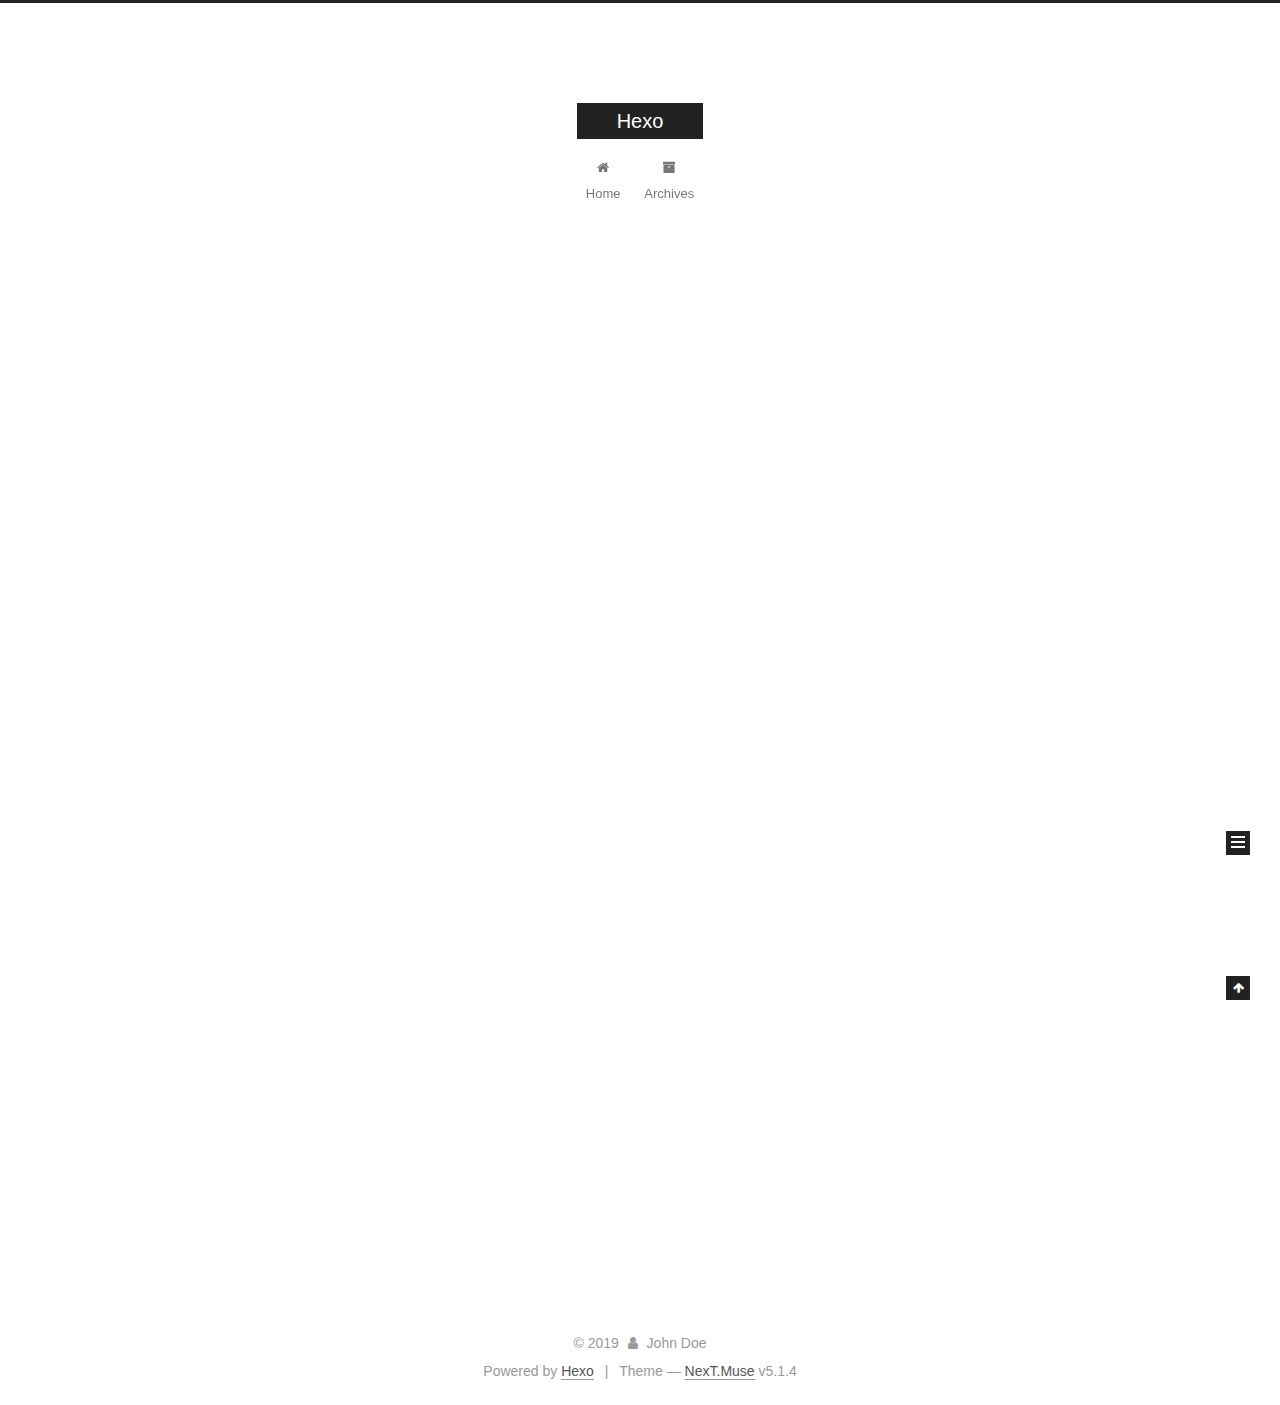
==== commit e6432428: "Site updated: 2019-03-03 21:23:11" ====
--- a/index.html
+++ b/index.html
@@ -81,7 +81,7 @@
 
 <meta property="og:type" content="website">
 <meta property="og:title" content="Hexo">
-<meta property="og:url" content="http://yoursite.com/index.html">
+<meta property="og:url" content="http://CBird2018.github.io/index.html">
 <meta property="og:site_name" content="Hexo">
 <meta property="og:locale" content="default">
 <meta name="twitter:card" content="summary">
@@ -115,7 +115,7 @@
 
 
 
-  <link rel="canonical" href="http://yoursite.com/">
+  <link rel="canonical" href="http://CBird2018.github.io/">
 
 
 
@@ -229,7 +229,7 @@
   
   
   <div class="post-block">
-    <link itemprop="mainEntityOfPage" href="http://yoursite.com/2019/03/03/hello-world/">
+    <link itemprop="mainEntityOfPage" href="http://CBird2018.github.io/2019/03/03/hello-world/">
 
     <span hidden itemprop="author" itemscope itemtype="http://schema.org/Person">
       <meta itemprop="name" content="John Doe">
--- a/css/main.css
+++ b/css/main.css
@@ -1822,7 +1822,7 @@
   width: 4px;
   height: 4px;
   border-radius: 50%;
-  background: #2ed514;
+  background: #4d6fc1;
 }
 .links-of-blogroll {
   font-size: 13px;
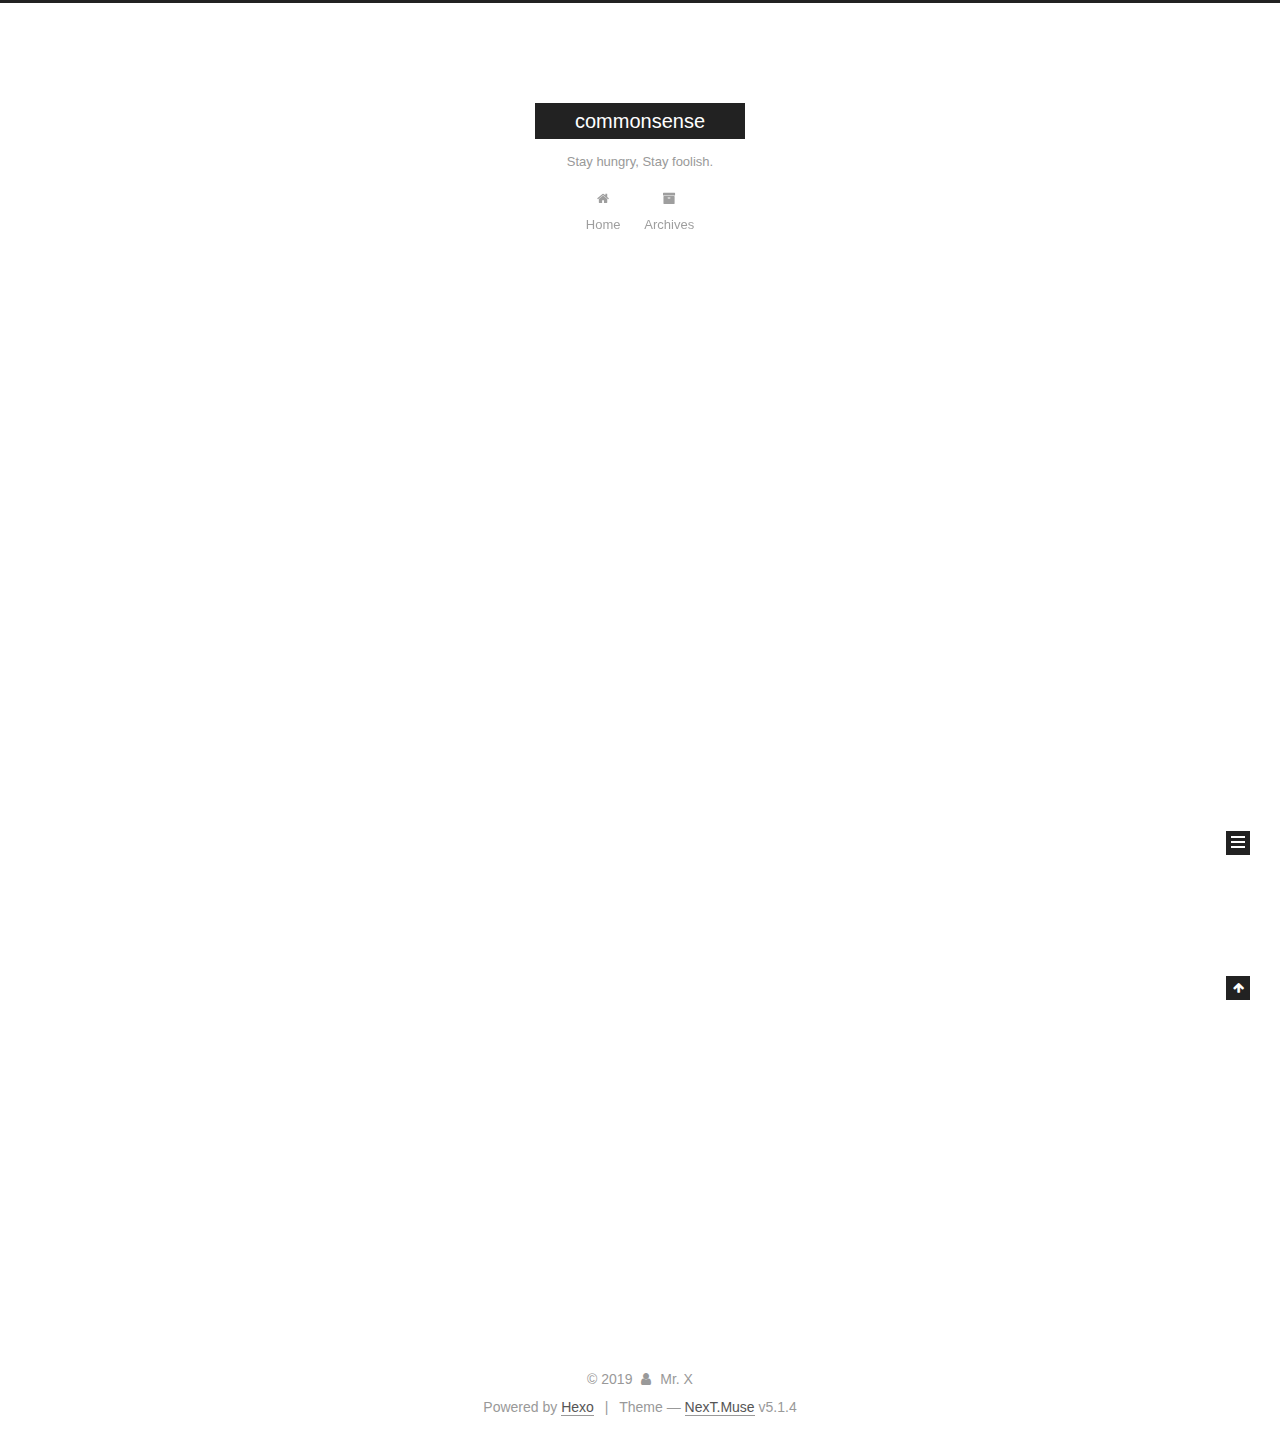
==== commit b2ccf6f5: "Site updated: 2019-03-03 22:00:06" ====
--- a/index.html
+++ b/index.html
@@ -79,13 +79,14 @@
 
 
 
+<meta name="keywords" content="investment computer math English">
 <meta property="og:type" content="website">
-<meta property="og:title" content="Hexo">
-<meta property="og:url" content="http://CBird2018.github.io/index.html">
-<meta property="og:site_name" content="Hexo">
+<meta property="og:title" content="commonsense">
+<meta property="og:url" content="https://cbird2018.github.io/index.html">
+<meta property="og:site_name" content="commonsense">
 <meta property="og:locale" content="default">
 <meta name="twitter:card" content="summary">
-<meta name="twitter:title" content="Hexo">
+<meta name="twitter:title" content="commonsense">
 
 
 
@@ -115,13 +116,13 @@
 
 
 
-  <link rel="canonical" href="http://CBird2018.github.io/">
-
-
-
-
-
-  <title>Hexo</title>
+  <link rel="canonical" href="https://cbird2018.github.io/">
+
+
+
+
+
+  <title>commonsense</title>
   
 
 
@@ -152,12 +153,12 @@
     <div class="custom-logo-site-title">
       <a href="/" class="brand" rel="start">
         <span class="logo-line-before"><i></i></span>
-        <span class="site-title">Hexo</span>
+        <span class="site-title">commonsense</span>
         <span class="logo-line-after"><i></i></span>
       </a>
     </div>
       
-        <p class="site-subtitle"></p>
+        <p class="site-subtitle">Stay hungry, Stay foolish.</p>
       
   </div>
 
@@ -229,16 +230,16 @@
   
   
   <div class="post-block">
-    <link itemprop="mainEntityOfPage" href="http://CBird2018.github.io/2019/03/03/hello-world/">
+    <link itemprop="mainEntityOfPage" href="https://cbird2018.github.io/2019/03/03/hello-world/">
 
     <span hidden itemprop="author" itemscope itemtype="http://schema.org/Person">
-      <meta itemprop="name" content="John Doe">
+      <meta itemprop="name" content="Mr. X">
       <meta itemprop="description" content>
       <meta itemprop="image" content="/images/avatar.gif">
     </span>
 
     <span hidden itemprop="publisher" itemscope itemtype="http://schema.org/Organization">
-      <meta itemprop="name" content="Hexo">
+      <meta itemprop="name" content="commonsense">
     </span>
 
     
@@ -379,7 +380,7 @@
         <div class="site-overview">
           <div class="site-author motion-element" itemprop="author" itemscope itemtype="http://schema.org/Person">
             
-              <p class="site-author-name" itemprop="name">John Doe</p>
+              <p class="site-author-name" itemprop="name">Mr. X</p>
               <p class="site-description motion-element" itemprop="description"></p>
           </div>
 
@@ -435,7 +436,7 @@
   <span class="with-love">
     <i class="fa fa-user"></i>
   </span>
-  <span class="author" itemprop="copyrightHolder">John Doe</span>
+  <span class="author" itemprop="copyrightHolder">Mr. X</span>
 
   
 </div>
--- a/css/main.css
+++ b/css/main.css
@@ -1822,7 +1822,7 @@
   width: 4px;
   height: 4px;
   border-radius: 50%;
-  background: #4d6fc1;
+  background: #d0fffe;
 }
 .links-of-blogroll {
   font-size: 13px;
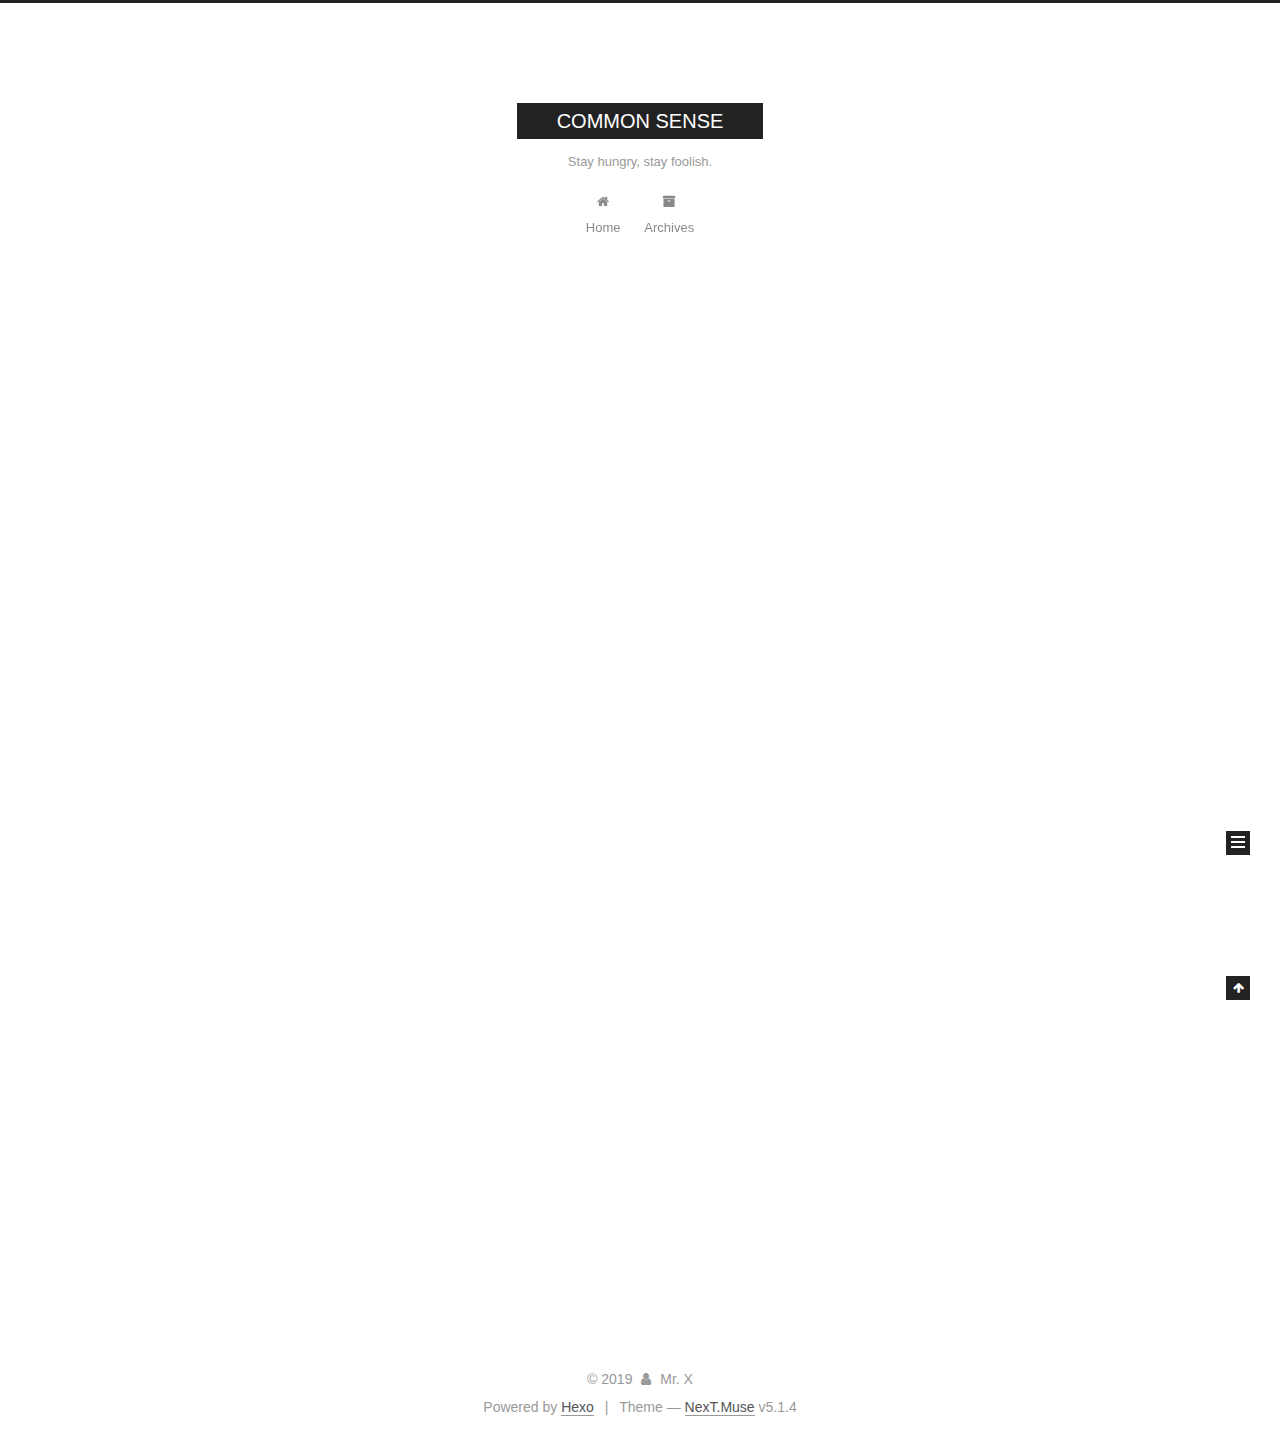
==== commit a3e0168f: "Site updated: 2019-03-03 22:08:25" ====
--- a/index.html
+++ b/index.html
@@ -81,12 +81,12 @@
 
 <meta name="keywords" content="investment computer math English">
 <meta property="og:type" content="website">
-<meta property="og:title" content="commonsense">
+<meta property="og:title" content="COMMON SENSE">
 <meta property="og:url" content="https://cbird2018.github.io/index.html">
-<meta property="og:site_name" content="commonsense">
+<meta property="og:site_name" content="COMMON SENSE">
 <meta property="og:locale" content="default">
 <meta name="twitter:card" content="summary">
-<meta name="twitter:title" content="commonsense">
+<meta name="twitter:title" content="COMMON SENSE">
 
 
 
@@ -122,7 +122,7 @@
 
 
 
-  <title>commonsense</title>
+  <title>COMMON SENSE</title>
   
 
 
@@ -153,12 +153,12 @@
     <div class="custom-logo-site-title">
       <a href="/" class="brand" rel="start">
         <span class="logo-line-before"><i></i></span>
-        <span class="site-title">commonsense</span>
+        <span class="site-title">COMMON SENSE</span>
         <span class="logo-line-after"><i></i></span>
       </a>
     </div>
       
-        <p class="site-subtitle">Stay hungry, Stay foolish.</p>
+        <p class="site-subtitle">Stay hungry, stay foolish.</p>
       
   </div>
 
@@ -239,7 +239,7 @@
     </span>
 
     <span hidden itemprop="publisher" itemscope itemtype="http://schema.org/Organization">
-      <meta itemprop="name" content="commonsense">
+      <meta itemprop="name" content="COMMON SENSE">
     </span>
 
     
--- a/css/main.css
+++ b/css/main.css
@@ -1822,7 +1822,7 @@
   width: 4px;
   height: 4px;
   border-radius: 50%;
-  background: #d0fffe;
+  background: #6a860a;
 }
 .links-of-blogroll {
   font-size: 13px;
